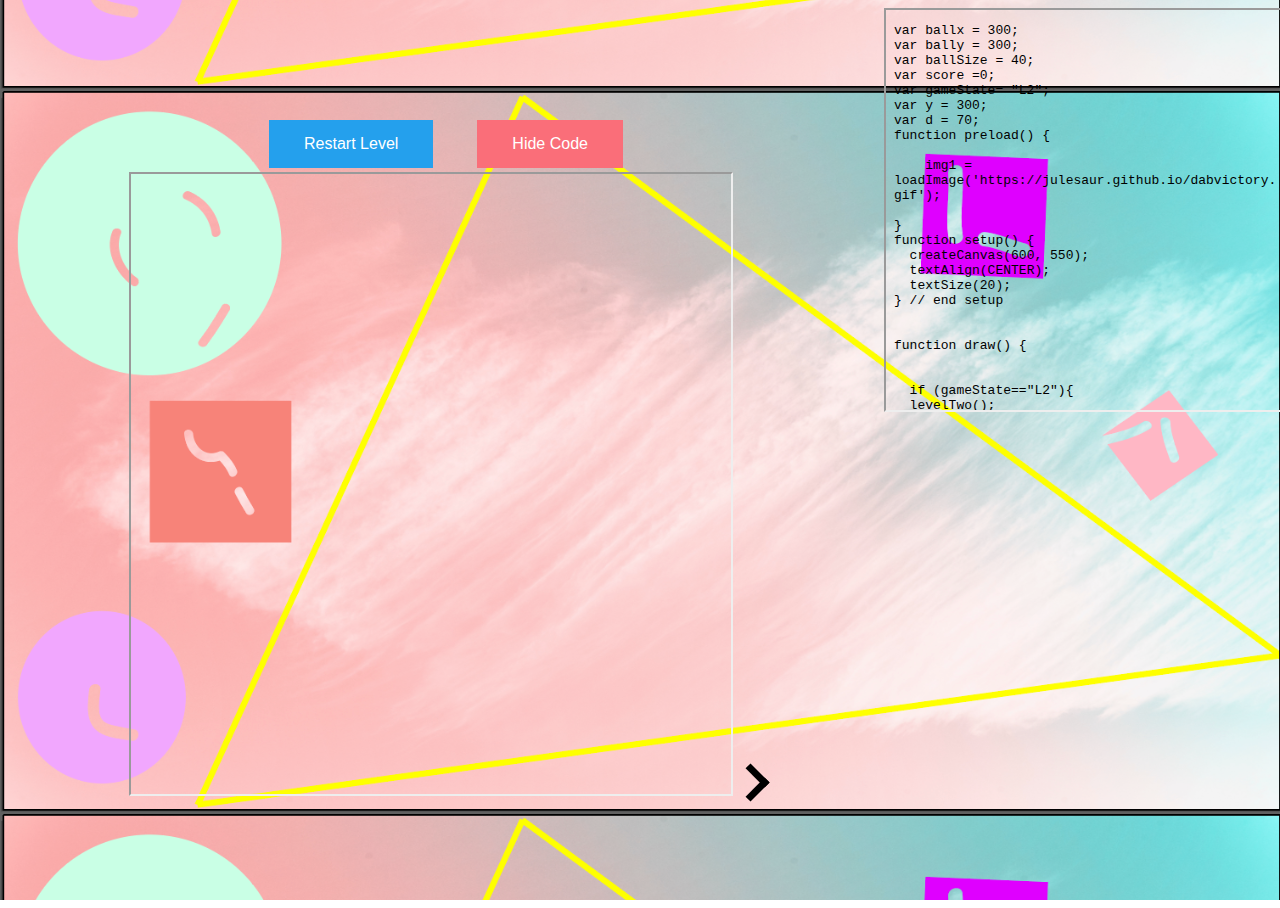
==== fivelvl.html @ a68fbec2 "everything" ====
<!DOCTYPE html>
<html lang="en">
<head>
      <meta charset="UTF-8">
      <meta name="viewport" content="width=device-width, initial-scale=1.0">
      <meta http-equiv="X-UA-Compatible" content="ie=edge">
      <title>Shape Shade Madness</title>
      <link href="https://fonts.googleapis.com/css2?family=Poller+One&display=swap" rel="stylesheet">
      
</head>

<style>
/*background*/
body{ background-image: url("shapeground.jpg");
      background-position: center; /* Center the image */
      background-attachment: fixed;
      background-size: contain;
      
    }

/*one lvl game*/
    div {

    text-align: center;
    width: 100%;
    vertical-align: middle;
    height: 100%;
    display: table-cell;
}

.iframe{

  width: 200px;
}
div,
body,
html {

    height: 100%;
    width: 100%;
}
body{

    display: table;
    height:100%;
    width: 100%;
}

.arrow {
  border: solid black;
  border-width: 0 7px 7px 0;
  display: inline-block;
  padding: 10px;
}

.right {
  transform: rotate(-45deg);
  -webkit-transform: rotate(-45deg);
}

/*hidden buttton*/



.button {

  background-color: #fa6e79;
  border: none;
  color: white;
  padding: 15px 35px;
  text-decoration: none;
  display: inline-block;
  font-size: 16px;
  margin: 4px 20px;
  cursor: pointer;
}

#myDIV {

  display: inline-block;

  }
/*restart button*/
.secondbutton {

  background-color: #24a0ed;
  border: none;
  color: white;
  padding: 15px 35px;
  text-decoration: none;
  display: inline-block;
  font-size: 16px;
  margin: 4px 20px;
  cursor: pointer;
}

</style>
<body>

<div>
<!---buttons--->

  <button class="secondbutton" onClick="window.location.reload();">Restart Level</button>
  <button class="button" onclick="myFunction()" >Hide Code</button>
<!---game---->

<iframe src="https://editor.p5js.org/julesaur/embed/VF1wtWk38" height="620"width="600"></iframe>
<a href="lastlvl.html">
 <i class="arrow right"></i>
 </a>
</div>
<!---code---->

<div id="myDIV">

<iframe src="lvlfive.js" height="400"width="400"></iframe>

</div>
<!---javascript--->
<script>
function myFunction() {
  var x = document.getElementById("myDIV");
  if (x.style.display === "none") {
    x.style.display = "block";
  } else {
    x.style.display = "none";
  }
}
</script>


  </body>
  </html>
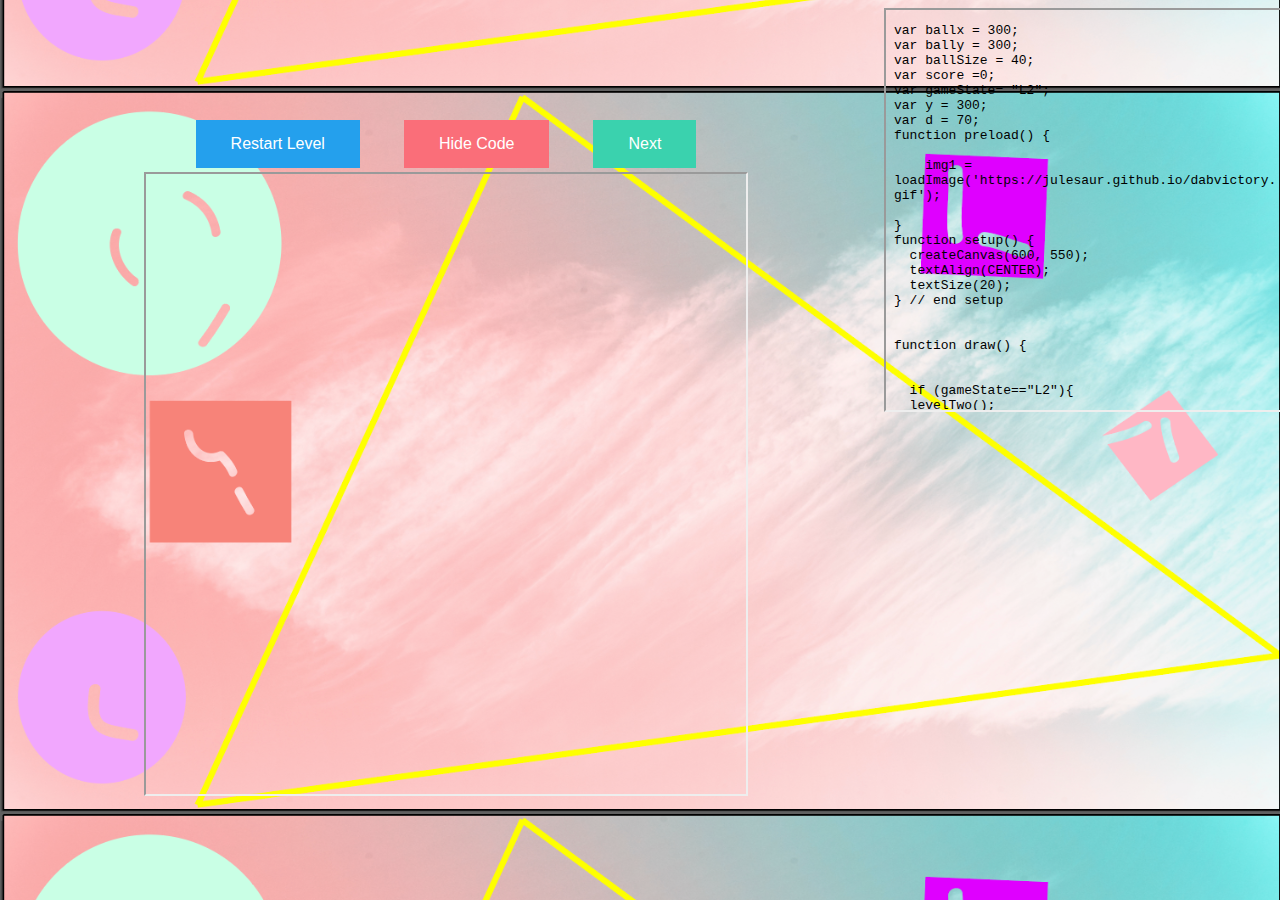
==== commit 2d2020d4: "update buttons" ====
--- a/fivelvl.html
+++ b/fivelvl.html
@@ -93,6 +93,18 @@
   margin: 4px 20px;
   cursor: pointer;
 }
+.next {
+
+  background-color: #3AD2AE;
+  border: none;
+  color: white;
+  padding: 15px 35px;
+  text-decoration: none;
+  display: inline-block;
+  font-size: 16px;
+  margin: 4px 20px;
+  cursor: pointer;
+}
 
 </style>
 <body>
@@ -102,12 +114,12 @@
 
   <button class="secondbutton" onClick="window.location.reload();">Restart Level</button>
   <button class="button" onclick="myFunction()" >Hide Code</button>
+  <a href="lastlvl.html">
+ <button class="next"> Next </button> </a>
+ </a>
 <!---game---->
 
 <iframe src="https://editor.p5js.org/julesaur/embed/VF1wtWk38" height="620"width="600"></iframe>
-<a href="lastlvl.html">
- <i class="arrow right"></i>
- </a>
 </div>
 <!---code---->
 
